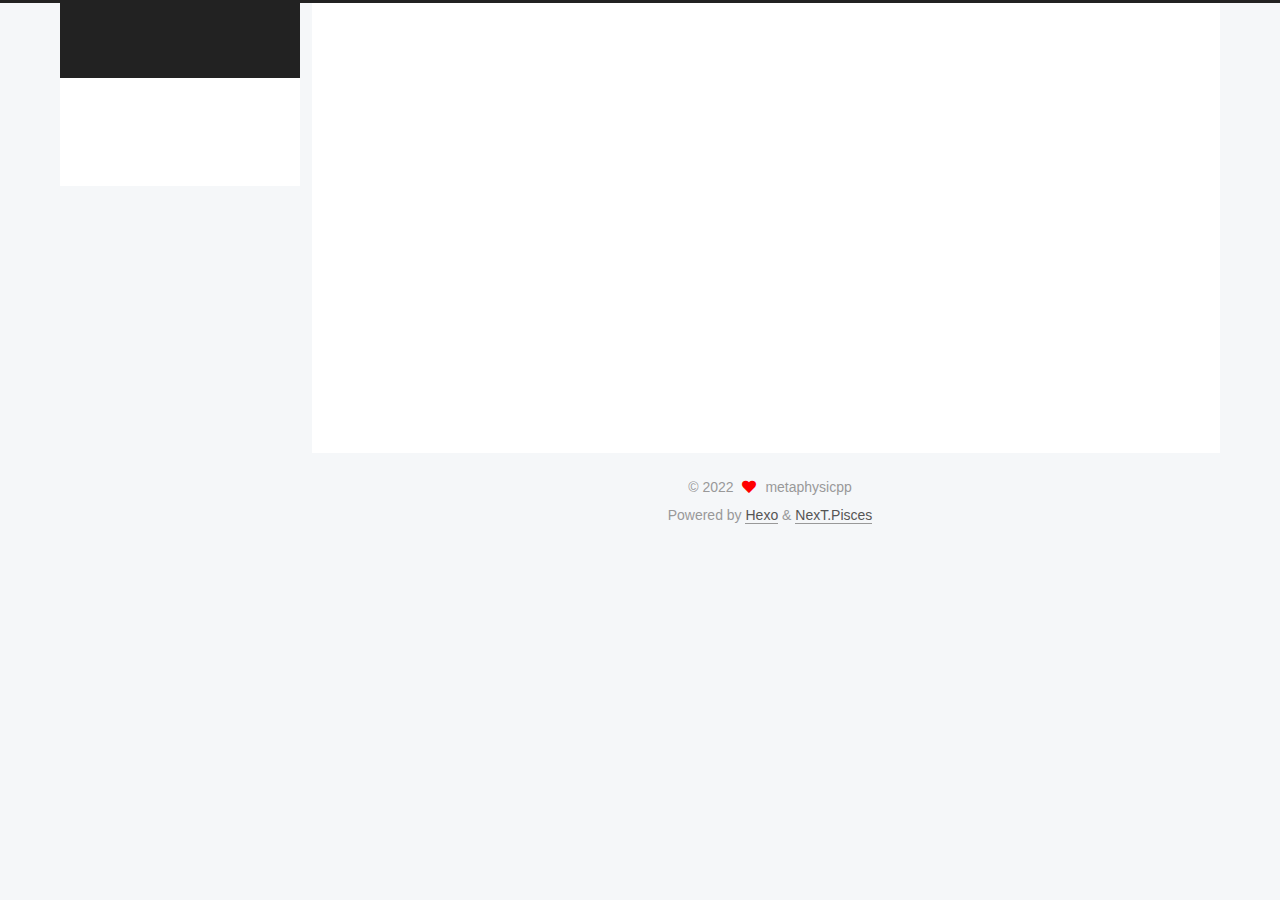
==== archives/index.html @ ee620b56 "Site updated: 2022-05-17 16:54:16" ====
<!DOCTYPE html>
<html lang="zh-Hans">
<head>
  <meta charset="UTF-8">
<meta name="viewport" content="width=device-width, initial-scale=1, maximum-scale=2">
<meta name="theme-color" content="#222">
<meta name="generator" content="Hexo 6.2.0">
  <link rel="apple-touch-icon" sizes="180x180" href="/images/apple-touch-icon-next.png">
  <link rel="icon" type="image/png" sizes="32x32" href="/images/favicon-32x32-next.png">
  <link rel="icon" type="image/png" sizes="16x16" href="/images/favicon-16x16-next.png">
  <link rel="mask-icon" href="/images/logo.svg" color="#222">

<link rel="stylesheet" href="/css/main.css">


<link rel="stylesheet" href="/lib/font-awesome/css/all.min.css">

<script id="hexo-configurations">
    var NexT = window.NexT || {};
    var CONFIG = {"hostname":"example.com","root":"/","scheme":"Pisces","version":"7.8.0","exturl":false,"sidebar":{"position":"left","display":"post","padding":18,"offset":12,"onmobile":false},"copycode":{"enable":false,"show_result":false,"style":null},"back2top":{"enable":true,"sidebar":false,"scrollpercent":false},"bookmark":{"enable":false,"color":"#222","save":"auto"},"fancybox":false,"mediumzoom":false,"lazyload":false,"pangu":false,"comments":{"style":"tabs","active":null,"storage":true,"lazyload":false,"nav":null},"algolia":{"hits":{"per_page":10},"labels":{"input_placeholder":"Search for Posts","hits_empty":"We didn't find any results for the search: ${query}","hits_stats":"${hits} results found in ${time} ms"}},"localsearch":{"enable":false,"trigger":"auto","top_n_per_article":1,"unescape":false,"preload":false},"motion":{"enable":true,"async":false,"transition":{"post_block":"fadeIn","post_header":"slideDownIn","post_body":"slideDownIn","coll_header":"slideLeftIn","sidebar":"slideUpIn"}}};
  </script>

  <meta property="og:type" content="website">
<meta property="og:title" content="Metaphysic Blog">
<meta property="og:url" content="http://example.com/archives/index.html">
<meta property="og:site_name" content="Metaphysic Blog">
<meta property="og:locale">
<meta property="article:author" content="metaphysicpp">
<meta name="twitter:card" content="summary">

<link rel="canonical" href="http://example.com/archives/">


<script id="page-configurations">
  // https://hexo.io/docs/variables.html
  CONFIG.page = {
    sidebar: "",
    isHome : false,
    isPost : false,
    lang   : 'zh-Hans'
  };
</script>

  <title>Archive | Metaphysic Blog</title>
  






  <noscript>
  <style>
  .use-motion .brand,
  .use-motion .menu-item,
  .sidebar-inner,
  .use-motion .post-block,
  .use-motion .pagination,
  .use-motion .comments,
  .use-motion .post-header,
  .use-motion .post-body,
  .use-motion .collection-header { opacity: initial; }

  .use-motion .site-title,
  .use-motion .site-subtitle {
    opacity: initial;
    top: initial;
  }

  .use-motion .logo-line-before i { left: initial; }
  .use-motion .logo-line-after i { right: initial; }
  </style>
</noscript>

</head>

<body itemscope itemtype="http://schema.org/WebPage">
  <div class="container use-motion">
    <div class="headband"></div>

    <header class="header" itemscope itemtype="http://schema.org/WPHeader">
      <div class="header-inner"><div class="site-brand-container">
  <div class="site-nav-toggle">
    <div class="toggle" aria-label="Toggle navigation bar">
      <span class="toggle-line toggle-line-first"></span>
      <span class="toggle-line toggle-line-middle"></span>
      <span class="toggle-line toggle-line-last"></span>
    </div>
  </div>

  <div class="site-meta">

    <a href="/" class="brand" rel="start">
      <span class="logo-line-before"><i></i></span>
      <h1 class="site-title">Metaphysic Blog</h1>
      <span class="logo-line-after"><i></i></span>
    </a>
  </div>

  <div class="site-nav-right">
    <div class="toggle popup-trigger">
    </div>
  </div>
</div>




<nav class="site-nav">
  <ul id="menu" class="main-menu menu">
        <li class="menu-item menu-item-home">

    <a href="/" rel="section"><i class="fa fa-home fa-fw"></i>Home</a>

  </li>
        <li class="menu-item menu-item-archives">

    <a href="/archives/" rel="section"><i class="fa fa-archive fa-fw"></i>Archives</a>

  </li>
  </ul>
</nav>




</div>
    </header>

    
  <div class="back-to-top">
    <i class="fa fa-arrow-up"></i>
    <span>0%</span>
  </div>


    <main class="main">
      <div class="main-inner">
        <div class="content-wrap">
          

          <div class="content archive">
            

  
  
  
  <div class="post-block">
    <div class="posts-collapse">
      <div class="collection-title">
        <span class="collection-header">Um..! 2 posts in total. Keep on posting.</span>
      </div>

      
    <div class="collection-year">
      <span class="collection-header">2022</span>
    </div>

  <article itemscope itemtype="http://schema.org/Article">
    <header class="post-header">

      <div class="post-meta">
        <time itemprop="dateCreated"
              datetime="2022-05-17T14:05:20+08:00"
              content="2022-05-17">
          05-17
        </time>
      </div>

      <div class="post-title">
          <a class="post-title-link" href="/2022/05/17/test-my-site/" itemprop="url">
            <span itemprop="name">test_my_site</span>
          </a>
      </div>

    </header>
  </article>

  <article itemscope itemtype="http://schema.org/Article">
    <header class="post-header">

      <div class="post-meta">
        <time itemprop="dateCreated"
              datetime="2022-05-17T13:59:21+08:00"
              content="2022-05-17">
          05-17
        </time>
      </div>

      <div class="post-title">
          <a class="post-title-link" href="/2022/05/17/hello-world/" itemprop="url">
            <span itemprop="name">Hello World</span>
          </a>
      </div>

    </header>
  </article>


    </div>
  </div>
  
  
  

  



          </div>
          

<script>
  window.addEventListener('tabs:register', () => {
    let { activeClass } = CONFIG.comments;
    if (CONFIG.comments.storage) {
      activeClass = localStorage.getItem('comments_active') || activeClass;
    }
    if (activeClass) {
      let activeTab = document.querySelector(`a[href="#comment-${activeClass}"]`);
      if (activeTab) {
        activeTab.click();
      }
    }
  });
  if (CONFIG.comments.storage) {
    window.addEventListener('tabs:click', event => {
      if (!event.target.matches('.tabs-comment .tab-content .tab-pane')) return;
      let commentClass = event.target.classList[1];
      localStorage.setItem('comments_active', commentClass);
    });
  }
</script>

        </div>
          
  
  <div class="toggle sidebar-toggle">
    <span class="toggle-line toggle-line-first"></span>
    <span class="toggle-line toggle-line-middle"></span>
    <span class="toggle-line toggle-line-last"></span>
  </div>

  <aside class="sidebar">
    <div class="sidebar-inner">

      <ul class="sidebar-nav motion-element">
        <li class="sidebar-nav-toc">
          Table of Contents
        </li>
        <li class="sidebar-nav-overview">
          Overview
        </li>
      </ul>

      <!--noindex-->
      <div class="post-toc-wrap sidebar-panel">
      </div>
      <!--/noindex-->

      <div class="site-overview-wrap sidebar-panel">
        <div class="site-author motion-element" itemprop="author" itemscope itemtype="http://schema.org/Person">
  <p class="site-author-name" itemprop="name">metaphysicpp</p>
  <div class="site-description" itemprop="description"></div>
</div>
<div class="site-state-wrap motion-element">
  <nav class="site-state">
      <div class="site-state-item site-state-posts">
          <a href="/archives/">
        
          <span class="site-state-item-count">2</span>
          <span class="site-state-item-name">posts</span>
        </a>
      </div>
  </nav>
</div>



      </div>

    </div>
  </aside>
  <div id="sidebar-dimmer"></div>


      </div>
    </main>

    <footer class="footer">
      <div class="footer-inner">
        

        

<div class="copyright">
  
  &copy; 
  <span itemprop="copyrightYear">2022</span>
  <span class="with-love">
    <i class="fa fa-heart"></i>
  </span>
  <span class="author" itemprop="copyrightHolder">metaphysicpp</span>
</div>
  <div class="powered-by">Powered by <a href="https://hexo.io/" class="theme-link" rel="noopener" target="_blank">Hexo</a> & <a href="https://pisces.theme-next.org/" class="theme-link" rel="noopener" target="_blank">NexT.Pisces</a>
  </div>

        








      </div>
    </footer>
  </div>

  
  <script src="/lib/anime.min.js"></script>
  <script src="/lib/velocity/velocity.min.js"></script>
  <script src="/lib/velocity/velocity.ui.min.js"></script>

<script src="/js/utils.js"></script>

<script src="/js/motion.js"></script>


<script src="/js/schemes/pisces.js"></script>


<script src="/js/next-boot.js"></script>




  















  

  

</body>
</html>
---- css/main.css ----
:root {
  --body-bg-color: #f5f7f9;
  --content-bg-color: #fff;
  --card-bg-color: #f5f5f5;
  --text-color: #555;
  --blockquote-color: #666;
  --link-color: #555;
  --link-hover-color: #222;
  --brand-color: #fff;
  --brand-hover-color: #fff;
  --table-row-odd-bg-color: #f9f9f9;
  --table-row-hover-bg-color: #f5f5f5;
  --menu-item-bg-color: #f5f5f5;
  --btn-default-bg: #fff;
  --btn-default-color: #555;
  --btn-default-border-color: #555;
  --btn-default-hover-bg: #222;
  --btn-default-hover-color: #fff;
  --btn-default-hover-border-color: #222;
}
html {
  line-height: 1.15; /* 1 */
  -webkit-text-size-adjust: 100%; /* 2 */
}
body {
  margin: 0;
}
main {
  display: block;
}
h1 {
  font-size: 2em;
  margin: 0.67em 0;
}
hr {
  box-sizing: content-box; /* 1 */
  height: 0; /* 1 */
  overflow: visible; /* 2 */
}
pre {
  font-family: monospace, monospace; /* 1 */
  font-size: 1em; /* 2 */
}
a {
  background: transparent;
}
abbr[title] {
  border-bottom: none; /* 1 */
  text-decoration: underline; /* 2 */
  text-decoration: underline dotted; /* 2 */
}
b,
strong {
  font-weight: bolder;
}
code,
kbd,
samp {
  font-family: monospace, monospace; /* 1 */
  font-size: 1em; /* 2 */
}
small {
  font-size: 80%;
}
sub,
sup {
  font-size: 75%;
  line-height: 0;
  position: relative;
  vertical-align: baseline;
}
sub {
  bottom: -0.25em;
}
sup {
  top: -0.5em;
}
img {
  border-style: none;
}
button,
input,
optgroup,
select,
textarea {
  font-family: inherit; /* 1 */
  font-size: 100%; /* 1 */
  line-height: 1.15; /* 1 */
  margin: 0; /* 2 */
}
button,
input {
/* 1 */
  overflow: visible;
}
button,
select {
/* 1 */
  text-transform: none;
}
button,
[type='button'],
[type='reset'],
[type='submit'] {
  -webkit-appearance: button;
}
button::-moz-focus-inner,
[type='button']::-moz-focus-inner,
[type='reset']::-moz-focus-inner,
[type='submit']::-moz-focus-inner {
  border-style: none;
  padding: 0;
}
button:-moz-focusring,
[type='button']:-moz-focusring,
[type='reset']:-moz-focusring,
[type='submit']:-moz-focusring {
  outline: 1px dotted ButtonText;
}
fieldset {
  padding: 0.35em 0.75em 0.625em;
}
legend {
  box-sizing: border-box; /* 1 */
  color: inherit; /* 2 */
  display: table; /* 1 */
  max-width: 100%; /* 1 */
  padding: 0; /* 3 */
  white-space: normal; /* 1 */
}
progress {
  vertical-align: baseline;
}
textarea {
  overflow: auto;
}
[type='checkbox'],
[type='radio'] {
  box-sizing: border-box; /* 1 */
  padding: 0; /* 2 */
}
[type='number']::-webkit-inner-spin-button,
[type='number']::-webkit-outer-spin-button {
  height: auto;
}
[type='search'] {
  outline-offset: -2px; /* 2 */
  -webkit-appearance: textfield; /* 1 */
}
[type='search']::-webkit-search-decoration {
  -webkit-appearance: none;
}
::-webkit-file-upload-button {
  font: inherit; /* 2 */
  -webkit-appearance: button; /* 1 */
}
details {
  display: block;
}
summary {
  display: list-item;
}
template {
  display: none;
}
[hidden] {
  display: none;
}
::selection {
  background: #262a30;
  color: #eee;
}
html,
body {
  height: 100%;
}
body {
  background: var(--body-bg-color);
  color: var(--text-color);
  font-family: 'Lato', "PingFang SC", "Microsoft YaHei", sans-serif;
  font-size: 1em;
  line-height: 2;
}
@media (max-width: 991px) {
  body {
    padding-left: 0 !important;
    padding-right: 0 !important;
  }
}
h1,
h2,
h3,
h4,
h5,
h6 {
  font-family: 'Lato', "PingFang SC", "Microsoft YaHei", sans-serif;
  font-weight: bold;
  line-height: 1.5;
  margin: 20px 0 15px;
}
h1 {
  font-size: 1.5em;
}
h2 {
  font-size: 1.375em;
}
h3 {
  font-size: 1.25em;
}
h4 {
  font-size: 1.125em;
}
h5 {
  font-size: 1em;
}
h6 {
  font-size: 0.875em;
}
p {
  margin: 0 0 20px 0;
}
a,
span.exturl {
  border-bottom: 1px solid #999;
  color: var(--link-color);
  outline: 0;
  text-decoration: none;
  overflow-wrap: break-word;
  word-wrap: break-word;
  cursor: pointer;
}
a:hover,
span.exturl:hover {
  border-bottom-color: var(--link-hover-color);
  color: var(--link-hover-color);
}
iframe,
img,
video {
  display: block;
  margin-left: auto;
  margin-right: auto;
  max-width: 100%;
}
hr {
  background-image: repeating-linear-gradient(-45deg, #ddd, #ddd 4px, transparent 4px, transparent 8px);
  border: 0;
  height: 3px;
  margin: 40px 0;
}
blockquote {
  border-left: 4px solid #ddd;
  color: var(--blockquote-color);
  margin: 0;
  padding: 0 15px;
}
blockquote cite::before {
  content: '-';
  padding: 0 5px;
}
dt {
  font-weight: bold;
}
dd {
  margin: 0;
  padding: 0;
}
kbd {
  background-color: #f5f5f5;
  background-image: linear-gradient(#eee, #fff, #eee);
  border: 1px solid #ccc;
  border-radius: 0.2em;
  box-shadow: 0.1em 0.1em 0.2em rgba(0,0,0,0.1);
  color: #555;
  font-family: inherit;
  padding: 0.1em 0.3em;
  white-space: nowrap;
}
.table-container {
  overflow: auto;
}
table {
  border-collapse: collapse;
  border-spacing: 0;
  font-size: 0.875em;
  margin: 0 0 20px 0;
  width: 100%;
}
tbody tr:nth-of-type(odd) {
  background: var(--table-row-odd-bg-color);
}
tbody tr:hover {
  background: var(--table-row-hover-bg-color);
}
caption,
th,
td {
  font-weight: normal;
  padding: 8px;
  vertical-align: middle;
}
th,
td {
  border: 1px solid #ddd;
  border-bottom: 3px solid #ddd;
}
th {
  font-weight: 700;
  padding-bottom: 10px;
}
td {
  border-bottom-width: 1px;
}
.btn {
  background: var(--btn-default-bg);
  border: 2px solid var(--btn-default-border-color);
  border-radius: 2px;
  color: var(--btn-default-color);
  display: inline-block;
  font-size: 0.875em;
  line-height: 2;
  padding: 0 20px;
  text-decoration: none;
  transition-property: background-color;
  transition-delay: 0s;
  transition-duration: 0.2s;
  transition-timing-function: ease-in-out;
}
.btn:hover {
  background: var(--btn-default-hover-bg);
  border-color: var(--btn-default-hover-border-color);
  color: var(--btn-default-hover-color);
}
.btn + .btn {
  margin: 0 0 8px 8px;
}
.btn .fa-fw {
  text-align: left;
  width: 1.285714285714286em;
}
.toggle {
  line-height: 0;
}
.toggle .toggle-line {
  background: #fff;
  display: inline-block;
  height: 2px;
  left: 0;
  position: relative;
  top: 0;
  transition: all 0.4s;
  vertical-align: top;
  width: 100%;
}
.toggle .toggle-line:not(:first-child) {
  margin-top: 3px;
}
.toggle.toggle-arrow .toggle-line-first {
  left: 50%;
  top: 2px;
  transform: rotate(45deg);
  width: 50%;
}
.toggle.toggle-arrow .toggle-line-middle {
  left: 2px;
  width: 90%;
}
.toggle.toggle-arrow .toggle-line-last {
  left: 50%;
  top: -2px;
  transform: rotate(-45deg);
  width: 50%;
}
.toggle.toggle-close .toggle-line-first {
  transform: rotate(-45deg);
  top: 5px;
}
.toggle.toggle-close .toggle-line-middle {
  opacity: 0;
}
.toggle.toggle-close .toggle-line-last {
  transform: rotate(45deg);
  top: -5px;
}
.highlight,
pre {
  background: #f7f7f7;
  color: #4d4d4c;
  line-height: 1.6;
  margin: 0 auto 20px;
}
pre,
code {
  font-family: consolas, Menlo, monospace, "PingFang SC", "Microsoft YaHei";
}
code {
  background: #eee;
  border-radius: 3px;
  color: #555;
  padding: 2px 4px;
  overflow-wrap: break-word;
  word-wrap: break-word;
}
.highlight *::selection {
  background: #d6d6d6;
}
.highlight pre {
  border: 0;
  margin: 0;
  padding: 10px 0;
}
.highlight table {
  border: 0;
  margin: 0;
  width: auto;
}
.highlight td {
  border: 0;
  padding: 0;
}
.highlight figcaption {
  background: #eff2f3;
  color: #4d4d4c;
  display: flex;
  font-size: 0.875em;
  justify-content: space-between;
  line-height: 1.2;
  padding: 0.5em;
}
.highlight figcaption a {
  color: #4d4d4c;
}
.highlight figcaption a:hover {
  border-bottom-color: #4d4d4c;
}
.highlight .gutter {
  -moz-user-select: none;
  -ms-user-select: none;
  -webkit-user-select: none;
  user-select: none;
}
.highlight .gutter pre {
  background: #eff2f3;
  color: #869194;
  padding-left: 10px;
  padding-right: 10px;
  text-align: right;
}
.highlight .code pre {
  background: #f7f7f7;
  padding-left: 10px;
  width: 100%;
}
.gist table {
  width: auto;
}
.gist table td {
  border: 0;
}
pre {
  overflow: auto;
  padding: 10px;
}
pre code {
  background: none;
  color: #4d4d4c;
  font-size: 0.875em;
  padding: 0;
  text-shadow: none;
}
pre .deletion {
  background: #fdd;
}
pre .addition {
  background: #dfd;
}
pre .meta {
  color: #eab700;
  -moz-user-select: none;
  -ms-user-select: none;
  -webkit-user-select: none;
  user-select: none;
}
pre .comment {
  color: #8e908c;
}
pre .variable,
pre .attribute,
pre .tag,
pre .name,
pre .regexp,
pre .ruby .constant,
pre .xml .tag .title,
pre .xml .pi,
pre .xml .doctype,
pre .html .doctype,
pre .css .id,
pre .css .class,
pre .css .pseudo {
  color: #c82829;
}
pre .number,
pre .preprocessor,
pre .built_in,
pre .builtin-name,
pre .literal,
pre .params,
pre .constant,
pre .command {
  color: #f5871f;
}
pre .ruby .class .title,
pre .css .rules .attribute,
pre .string,
pre .symbol,
pre .value,
pre .inheritance,
pre .header,
pre .ruby .symbol,
pre .xml .cdata,
pre .special,
pre .formula {
  color: #718c00;
}
pre .title,
pre .css .hexcolor {
  color: #3e999f;
}
pre .function,
pre .python .decorator,
pre .python .title,
pre .ruby .function .title,
pre .ruby .title .keyword,
pre .perl .sub,
pre .javascript .title,
pre .coffeescript .title {
  color: #4271ae;
}
pre .keyword,
pre .javascript .function {
  color: #8959a8;
}
.blockquote-center {
  border-left: none;
  margin: 40px 0;
  padding: 0;
  position: relative;
  text-align: center;
}
.blockquote-center .fa {
  display: block;
  opacity: 0.6;
  position: absolute;
  width: 100%;
}
.blockquote-center .fa-quote-left {
  border-top: 1px solid #ccc;
  text-align: left;
  top: -20px;
}
.blockquote-center .fa-quote-right {
  border-bottom: 1px solid #ccc;
  text-align: right;
  bottom: -20px;
}
.blockquote-center p,
.blockquote-center div {
  text-align: center;
}
.post-body .group-picture img {
  margin: 0 auto;
  padding: 0 3px;
}
.group-picture-row {
  margin-bottom: 6px;
  overflow: hidden;
}
.group-picture-column {
  float: left;
  margin-bottom: 10px;
}
.post-body .label {
  color: #555;
  display: inline;
  padding: 0 2px;
}
.post-body .label.default {
  background: #f0f0f0;
}
.post-body .label.primary {
  background: #efe6f7;
}
.post-body .label.info {
  background: #e5f2f8;
}
.post-body .label.success {
  background: #e7f4e9;
}
.post-body .label.warning {
  background: #fcf6e1;
}
.post-body .label.danger {
  background: #fae8eb;
}
.post-body .tabs {
  margin-bottom: 20px;
}
.post-body .tabs,
.tabs-comment {
  display: block;
  padding-top: 10px;
  position: relative;
}
.post-body .tabs ul.nav-tabs,
.tabs-comment ul.nav-tabs {
  display: flex;
  flex-wrap: wrap;
  margin: 0;
  margin-bottom: -1px;
  padding: 0;
}
@media (max-width: 413px) {
  .post-body .tabs ul.nav-tabs,
  .tabs-comment ul.nav-tabs {
    display: block;
    margin-bottom: 5px;
  }
}
.post-body .tabs ul.nav-tabs li.tab,
.tabs-comment ul.nav-tabs li.tab {
  border-bottom: 1px solid #ddd;
  border-left: 1px solid transparent;
  border-right: 1px solid transparent;
  border-top: 3px solid transparent;
  flex-grow: 1;
  list-style-type: none;
  border-radius: 0 0 0 0;
}
@media (max-width: 413px) {
  .post-body .tabs ul.nav-tabs li.tab,
  .tabs-comment ul.nav-tabs li.tab {
    border-bottom: 1px solid transparent;
    border-left: 3px solid transparent;
    border-right: 1px solid transparent;
    border-top: 1px solid transparent;
  }
}
@media (max-width: 413px) {
  .post-body .tabs ul.nav-tabs li.tab,
  .tabs-comment ul.nav-tabs li.tab {
    border-radius: 0;
  }
}
.post-body .tabs ul.nav-tabs li.tab a,
.tabs-comment ul.nav-tabs li.tab a {
  border-bottom: initial;
  display: block;
  line-height: 1.8;
  outline: 0;
  padding: 0.25em 0.75em;
  text-align: center;
  transition-delay: 0s;
  transition-duration: 0.2s;
  transition-timing-function: ease-out;
}
.post-body .tabs ul.nav-tabs li.tab a i,
.tabs-comment ul.nav-tabs li.tab a i {
  width: 1.285714285714286em;
}
.post-body .tabs ul.nav-tabs li.tab.active,
.tabs-comment ul.nav-tabs li.tab.active {
  border-bottom: 1px solid transparent;
  border-left: 1px solid #ddd;
  border-right: 1px solid #ddd;
  border-top: 3px solid #fc6423;
}
@media (max-width: 413px) {
  .post-body .tabs ul.nav-tabs li.tab.active,
  .tabs-comment ul.nav-tabs li.tab.active {
    border-bottom: 1px solid #ddd;
    border-left: 3px solid #fc6423;
    border-right: 1px solid #ddd;
    border-top: 1px solid #ddd;
  }
}
.post-body .tabs ul.nav-tabs li.tab.active a,
.tabs-comment ul.nav-tabs li.tab.active a {
  color: var(--link-color);
  cursor: default;
}
.post-body .tabs .tab-content .tab-pane,
.tabs-comment .tab-content .tab-pane {
  border: 1px solid #ddd;
  border-top: 0;
  padding: 20px 20px 0 20px;
  border-radius: 0;
}
.post-body .tabs .tab-content .tab-pane:not(.active),
.tabs-comment .tab-content .tab-pane:not(.active) {
  display: none;
}
.post-body .tabs .tab-content .tab-pane.active,
.tabs-comment .tab-content .tab-pane.active {
  display: block;
}
.post-body .tabs .tab-content .tab-pane.active:nth-of-type(1),
.tabs-comment .tab-content .tab-pane.active:nth-of-type(1) {
  border-radius: 0 0 0 0;
}
@media (max-width: 413px) {
  .post-body .tabs .tab-content .tab-pane.active:nth-of-type(1),
  .tabs-comment .tab-content .tab-pane.active:nth-of-type(1) {
    border-radius: 0;
  }
}
.post-body .note {
  border-radius: 3px;
  margin-bottom: 20px;
  padding: 1em;
  position: relative;
  border: 1px solid #eee;
  border-left-width: 5px;
}
.post-body .note h2,
.post-body .note h3,
.post-body .note h4,
.post-body .note h5,
.post-body .note h6 {
  margin-top: 0;
  border-bottom: initial;
  margin-bottom: 0;
  padding-top: 0;
}
.post-body .note p:first-child,
.post-body .note ul:first-child,
.post-body .note ol:first-child,
.post-body .note table:first-child,
.post-body .note pre:first-child,
.post-body .note blockquote:first-child,
.post-body .note img:first-child {
  margin-top: 0;
}
.post-body .note p:last-child,
.post-body .note ul:last-child,
.post-body .note ol:last-child,
.post-body .note table:last-child,
.post-body .note pre:last-child,
.post-body .note blockquote:last-child,
.post-body .note img:last-child {
  margin-bottom: 0;
}
.post-body .note.default {
  border-left-color: #777;
}
.post-body .note.default h2,
.post-body .note.default h3,
.post-body .note.default h4,
.post-body .note.default h5,
.post-body .note.default h6 {
  color: #777;
}
.post-body .note.primary {
  border-left-color: #6f42c1;
}
.post-body .note.primary h2,
.post-body .note.primary h3,
.post-body .note.primary h4,
.post-body .note.primary h5,
.post-body .note.primary h6 {
  color: #6f42c1;
}
.post-body .note.info {
  border-left-color: #428bca;
}
.post-body .note.info h2,
.post-body .note.info h3,
.post-body .note.info h4,
.post-body .note.info h5,
.post-body .note.info h6 {
  color: #428bca;
}
.post-body .note.success {
  border-left-color: #5cb85c;
}
.post-body .note.success h2,
.post-body .note.success h3,
.post-body .note.success h4,
.post-body .note.success h5,
.post-body .note.success h6 {
  color: #5cb85c;
}
.post-body .note.warning {
  border-left-color: #f0ad4e;
}
.post-body .note.warning h2,
.post-body .note.warning h3,
.post-body .note.warning h4,
.post-body .note.warning h5,
.post-body .note.warning h6 {
  color: #f0ad4e;
}
.post-body .note.danger {
  border-left-color: #d9534f;
}
.post-body .note.danger h2,
.post-body .note.danger h3,
.post-body .note.danger h4,
.post-body .note.danger h5,
.post-body .note.danger h6 {
  color: #d9534f;
}
.pagination .prev,
.pagination .next,
.pagination .page-number,
.pagination .space {
  display: inline-block;
  margin: 0 10px;
  padding: 0 11px;
  position: relative;
  top: -1px;
}
@media (max-width: 767px) {
  .pagination .prev,
  .pagination .next,
  .pagination .page-number,
  .pagination .space {
    margin: 0 5px;
  }
}
.pagination {
  border-top: 1px solid #eee;
  margin: 120px 0 0;
  text-align: center;
}
.pagination .prev,
.pagination .next,
.pagination .page-number {
  border-bottom: 0;
  border-top: 1px solid #eee;
  transition-property: border-color;
  transition-delay: 0s;
  transition-duration: 0.2s;
  transition-timing-function: ease-in-out;
}
.pagination .prev:hover,
.pagination .next:hover,
.pagination .page-number:hover {
  border-top-color: #222;
}
.pagination .space {
  margin: 0;
  padding: 0;
}
.pagination .prev {
  margin-left: 0;
}
.pagination .next {
  margin-right: 0;
}
.pagination .page-number.current {
  background: #ccc;
  border-top-color: #ccc;
  color: #fff;
}
@media (max-width: 767px) {
  .pagination {
    border-top: none;
  }
  .pagination .prev,
  .pagination .next,
  .pagination .page-number {
    border-bottom: 1px solid #eee;
    border-top: 0;
    margin-bottom: 10px;
    padding: 0 10px;
  }
  .pagination .prev:hover,
  .pagination .next:hover,
  .pagination .page-number:hover {
    border-bottom-color: #222;
  }
}
.comments {
  margin-top: 60px;
  overflow: hidden;
}
.comment-button-group {
  display: flex;
  flex-wrap: wrap-reverse;
  justify-content: center;
  margin: 1em 0;
}
.comment-button-group .comment-button {
  margin: 0.1em 0.2em;
}
.comment-button-group .comment-button.active {
  background: var(--btn-default-hover-bg);
  border-color: var(--btn-default-hover-border-color);
  color: var(--btn-default-hover-color);
}
.comment-position {
  display: none;
}
.comment-position.active {
  display: block;
}
.tabs-comment {
  background: var(--content-bg-color);
  margin-top: 4em;
  padding-top: 0;
}
.tabs-comment .comments {
  border: 0;
  box-shadow: none;
  margin-top: 0;
  padding-top: 0;
}
.container {
  min-height: 100%;
  position: relative;
}
.main-inner {
  margin: 0 auto;
  width: calc(100% - 20px);
}
@media (min-width: 1200px) {
  .main-inner {
    width: 1160px;
  }
}
@media (min-width: 1600px) {
  .main-inner {
    width: 73%;
  }
}
@media (max-width: 767px) {
  .content-wrap {
    padding: 0 20px;
  }
}
.header {
  background: transparent;
}
.header-inner {
  margin: 0 auto;
  width: calc(100% - 20px);
}
@media (min-width: 1200px) {
  .header-inner {
    width: 1160px;
  }
}
@media (min-width: 1600px) {
  .header-inner {
    width: 73%;
  }
}
.site-brand-container {
  display: flex;
  flex-shrink: 0;
  padding: 0 10px;
}
.headband {
  background: #222;
  height: 3px;
}
.site-meta {
  flex-grow: 1;
  text-align: center;
}
@media (max-width: 767px) {
  .site-meta {
    text-align: center;
  }
}
.brand {
  border-bottom: none;
  color: var(--brand-color);
  display: inline-block;
  line-height: 1.375em;
  padding: 0 40px;
  position: relative;
}
.brand:hover {
  color: var(--brand-hover-color);
}
.site-title {
  font-family: 'Lato', "PingFang SC", "Microsoft YaHei", sans-serif;
  font-size: 1.375em;
  font-weight: normal;
  margin: 0;
}
.site-subtitle {
  color: #ddd;
  font-size: 0.8125em;
  margin: 10px 0;
}
.use-motion .brand {
  opacity: 0;
}
.use-motion .site-title,
.use-motion .site-subtitle,
.use-motion .custom-logo-image {
  opacity: 0;
  position: relative;
  top: -10px;
}
.site-nav-toggle,
.site-nav-right {
  display: none;
}
@media (max-width: 767px) {
  .site-nav-toggle,
  .site-nav-right {
    display: flex;
    flex-direction: column;
    justify-content: center;
  }
}
.site-nav-toggle .toggle,
.site-nav-right .toggle {
  color: var(--text-color);
  padding: 10px;
  width: 22px;
}
.site-nav-toggle .toggle .toggle-line,
.site-nav-right .toggle .toggle-line {
  background: var(--text-color);
  border-radius: 1px;
}
.site-nav {
  display: block;
}
@media (max-width: 767px) {
  .site-nav {
    clear: both;
    display: none;
  }
}
.site-nav.site-nav-on {
  display: block;
}
.menu {
  margin-top: 20px;
  padding-left: 0;
  text-align: center;
}
.menu-item {
  display: inline-block;
  list-style: none;
  margin: 0 10px;
}
@media (max-width: 767px) {
  .menu-item {
    display: block;
    margin-top: 10px;
  }
  .menu-item.menu-item-search {
    display: none;
  }
}
.menu-item a,
.menu-item span.exturl {
  border-bottom: 0;
  display: block;
  font-size: 0.8125em;
  transition-property: border-color;
  transition-delay: 0s;
  transition-duration: 0.2s;
  transition-timing-function: ease-in-out;
}
@media (hover: none) {
  .menu-item a:hover,
  .menu-item span.exturl:hover {
    border-bottom-color: transparent !important;
  }
}
.menu-item .fa,
.menu-item .fab,
.menu-item .far,
.menu-item .fas {
  margin-right: 8px;
}
.menu-item .badge {
  display: inline-block;
  font-weight: bold;
  line-height: 1;
  margin-left: 0.35em;
  margin-top: 0.35em;
  text-align: center;
  white-space: nowrap;
}
@media (max-width: 767px) {
  .menu-item .badge {
    float: right;
    margin-left: 0;
  }
}
.menu-item-active a,
.menu .menu-item a:hover,
.menu .menu-item span.exturl:hover {
  background: var(--menu-item-bg-color);
}
.use-motion .menu-item {
  opacity: 0;
}
.sidebar {
  background: #222;
  bottom: 0;
  box-shadow: inset 0 2px 6px #000;
  position: fixed;
  top: 0;
}
@media (max-width: 991px) {
  .sidebar {
    display: none;
  }
}
.sidebar-inner {
  color: #999;
  padding: 18px 10px;
  text-align: center;
}
.cc-license {
  margin-top: 10px;
  text-align: center;
}
.cc-license .cc-opacity {
  border-bottom: none;
  opacity: 0.7;
}
.cc-license .cc-opacity:hover {
  opacity: 0.9;
}
.cc-license img {
  display: inline-block;
}
.site-author-image {
  border: 1px solid #eee;
  display: block;
  margin: 0 auto;
  max-width: 120px;
  padding: 2px;
}
.site-author-name {
  color: var(--text-color);
  font-weight: 600;
  margin: 0;
  text-align: center;
}
.site-description {
  color: #999;
  font-size: 0.8125em;
  margin-top: 0;
  text-align: center;
}
.links-of-author {
  margin-top: 15px;
}
.links-of-author a,
.links-of-author span.exturl {
  border-bottom-color: #555;
  display: inline-block;
  font-size: 0.8125em;
  margin-bottom: 10px;
  margin-right: 10px;
  vertical-align: middle;
}
.links-of-author a::before,
.links-of-author span.exturl::before {
  background: #ffac33;
  border-radius: 50%;
  content: ' ';
  display: inline-block;
  height: 4px;
  margin-right: 3px;
  vertical-align: middle;
  width: 4px;
}
.sidebar-button {
  margin-top: 15px;
}
.sidebar-button a {
  border: 1px solid #fc6423;
  border-radius: 4px;
  color: #fc6423;
  display: inline-block;
  padding: 0 15px;
}
.sidebar-button a .fa,
.sidebar-button a .fab,
.sidebar-button a .far,
.sidebar-button a .fas {
  margin-right: 5px;
}
.sidebar-button a:hover {
  background: #fc6423;
  border: 1px solid #fc6423;
  color: #fff;
}
.sidebar-button a:hover .fa,
.sidebar-button a:hover .fab,
.sidebar-button a:hover .far,
.sidebar-button a:hover .fas {
  color: #fff;
}
.links-of-blogroll {
  font-size: 0.8125em;
  margin-top: 10px;
}
.links-of-blogroll-title {
  font-size: 0.875em;
  font-weight: 600;
  margin-top: 0;
}
.links-of-blogroll-list {
  list-style: none;
  margin: 0;
  padding: 0;
}
#sidebar-dimmer {
  display: none;
}
@media (max-width: 767px) {
  #sidebar-dimmer {
    background: #000;
    display: block;
    height: 100%;
    left: 100%;
    opacity: 0;
    position: fixed;
    top: 0;
    width: 100%;
    z-index: 1100;
  }
  .sidebar-active + #sidebar-dimmer {
    opacity: 0.7;
    transform: translateX(-100%);
    transition: opacity 0.5s;
  }
}
.sidebar-nav {
  margin: 0;
  padding-bottom: 20px;
  padding-left: 0;
}
.sidebar-nav li {
  border-bottom: 1px solid transparent;
  color: var(--text-color);
  cursor: pointer;
  display: inline-block;
  font-size: 0.875em;
}
.sidebar-nav li.sidebar-nav-overview {
  margin-left: 10px;
}
.sidebar-nav li:hover {
  color: #fc6423;
}
.sidebar-nav .sidebar-nav-active {
  border-bottom-color: #fc6423;
  color: #fc6423;
}
.sidebar-nav .sidebar-nav-active:hover {
  color: #fc6423;
}
.sidebar-panel {
  display: none;
  overflow-x: hidden;
  overflow-y: auto;
}
.sidebar-panel-active {
  display: block;
}
.sidebar-toggle {
  background: #222;
  bottom: 45px;
  cursor: pointer;
  height: 14px;
  left: 30px;
  padding: 5px;
  position: fixed;
  width: 14px;
  z-index: 1300;
}
@media (max-width: 991px) {
  .sidebar-toggle {
    left: 20px;
    opacity: 0.8;
    display: none;
  }
}
.sidebar-toggle:hover .toggle-line {
  background: #fc6423;
}
.post-toc {
  font-size: 0.875em;
}
.post-toc ol {
  list-style: none;
  margin: 0;
  padding: 0 2px 5px 10px;
  text-align: left;
}
.post-toc ol > ol {
  padding-left: 0;
}
.post-toc ol a {
  transition-property: all;
  transition-delay: 0s;
  transition-duration: 0.2s;
  transition-timing-function: ease-in-out;
}
.post-toc .nav-item {
  line-height: 1.8;
  overflow: hidden;
  text-overflow: ellipsis;
  white-space: nowrap;
}
.post-toc .nav .nav-child {
  display: none;
}
.post-toc .nav .active > .nav-child {
  display: block;
}
.post-toc .nav .active-current > .nav-child {
  display: block;
}
.post-toc .nav .active-current > .nav-child > .nav-item {
  display: block;
}
.post-toc .nav .active > a {
  border-bottom-color: #fc6423;
  color: #fc6423;
}
.post-toc .nav .active-current > a {
  color: #fc6423;
}
.post-toc .nav .active-current > a:hover {
  color: #fc6423;
}
.site-state {
  display: flex;
  justify-content: center;
  line-height: 1.4;
  margin-top: 10px;
  overflow: hidden;
  text-align: center;
  white-space: nowrap;
}
.site-state-item {
  padding: 0 15px;
}
.site-state-item:not(:first-child) {
  border-left: 1px solid #eee;
}
.site-state-item a {
  border-bottom: none;
}
.site-state-item-count {
  display: block;
  font-size: 1em;
  font-weight: 600;
  text-align: center;
}
.site-state-item-name {
  color: #999;
  font-size: 0.8125em;
}
.footer {
  color: #999;
  font-size: 0.875em;
  padding: 20px 0;
}
.footer.footer-fixed {
  bottom: 0;
  left: 0;
  position: absolute;
  right: 0;
}
.footer-inner {
  box-sizing: border-box;
  margin: 0 auto;
  text-align: center;
  width: calc(100% - 20px);
}
@media (min-width: 1200px) {
  .footer-inner {
    width: 1160px;
  }
}
@media (min-width: 1600px) {
  .footer-inner {
    width: 73%;
  }
}
.languages {
  display: inline-block;
  font-size: 1.125em;
  position: relative;
}
.languages .lang-select-label span {
  margin: 0 0.5em;
}
.languages .lang-select {
  height: 100%;
  left: 0;
  opacity: 0;
  position: absolute;
  top: 0;
  width: 100%;
}
.with-love {
  color: #ff0000;
  display: inline-block;
  margin: 0 5px;
}
.powered-by,
.theme-info {
  display: inline-block;
}
@-moz-keyframes iconAnimate {
  0%, 100% {
    transform: scale(1);
  }
  10%, 30% {
    transform: scale(0.9);
  }
  20%, 40%, 60%, 80% {
    transform: scale(1.1);
  }
  50%, 70% {
    transform: scale(1.1);
  }
}
@-webkit-keyframes iconAnimate {
  0%, 100% {
    transform: scale(1);
  }
  10%, 30% {
    transform: scale(0.9);
  }
  20%, 40%, 60%, 80% {
    transform: scale(1.1);
  }
  50%, 70% {
    transform: scale(1.1);
  }
}
@-o-keyframes iconAnimate {
  0%, 100% {
    transform: scale(1);
  }
  10%, 30% {
    transform: scale(0.9);
  }
  20%, 40%, 60%, 80% {
    transform: scale(1.1);
  }
  50%, 70% {
    transform: scale(1.1);
  }
}
@keyframes iconAnimate {
  0%, 100% {
    transform: scale(1);
  }
  10%, 30% {
    transform: scale(0.9);
  }
  20%, 40%, 60%, 80% {
    transform: scale(1.1);
  }
  50%, 70% {
    transform: scale(1.1);
  }
}
.back-to-top {
  font-size: 12px;
  text-align: center;
  transition-delay: 0s;
  transition-duration: 0.2s;
  transition-timing-function: ease-in-out;
}
.back-to-top {
  background: #222;
  bottom: -100px;
  box-sizing: border-box;
  color: #fff;
  cursor: pointer;
  left: 30px;
  opacity: 0.6;
  padding: 0 6px;
  position: fixed;
  transition-property: bottom;
  z-index: 1300;
  width: 24px;
}
.back-to-top span {
  display: none;
}
.back-to-top:hover {
  color: #fc6423;
}
.back-to-top.back-to-top-on {
  bottom: 30px;
}
@media (max-width: 991px) {
  .back-to-top {
    left: 20px;
    opacity: 0.8;
  }
}
.post-body {
  font-family: 'Lato', "PingFang SC", "Microsoft YaHei", sans-serif;
  overflow-wrap: break-word;
  word-wrap: break-word;
}
@media (min-width: 1200px) {
  .post-body {
    font-size: 1.125em;
  }
}
.post-body .exturl .fa {
  font-size: 0.875em;
  margin-left: 4px;
}
.post-body .image-caption,
.post-body .figure .caption {
  color: #999;
  font-size: 0.875em;
  font-weight: bold;
  line-height: 1;
  margin: -20px auto 15px;
  text-align: center;
}
.post-sticky-flag {
  display: inline-block;
  transform: rotate(30deg);
}
.post-button {
  margin-top: 40px;
  text-align: center;
}
.use-motion .post-block,
.use-motion .pagination,
.use-motion .comments {
  opacity: 0;
}
.use-motion .post-header {
  opacity: 0;
}
.use-motion .post-body {
  opacity: 0;
}
.use-motion .collection-header {
  opacity: 0;
}
.posts-collapse {
  margin-left: 35px;
  position: relative;
}
@media (max-width: 767px) {
  .posts-collapse {
    margin-left: 0px;
    margin-right: 0px;
  }
}
.posts-collapse .collection-title {
  font-size: 1.125em;
  position: relative;
}
.posts-collapse .collection-title::before {
  background: #999;
  border: 1px solid #fff;
  border-radius: 50%;
  content: ' ';
  height: 10px;
  left: 0;
  margin-left: -6px;
  margin-top: -4px;
  position: absolute;
  top: 50%;
  width: 10px;
}
.posts-collapse .collection-year {
  font-size: 1.5em;
  font-weight: bold;
  margin: 60px 0;
  position: relative;
}
.posts-collapse .collection-year::before {
  background: #bbb;
  border-radius: 50%;
  content: ' ';
  height: 8px;
  left: 0;
  margin-left: -4px;
  margin-top: -4px;
  position: absolute;
  top: 50%;
  width: 8px;
}
.posts-collapse .collection-header {
  display: block;
  margin: 0 0 0 20px;
}
.posts-collapse .collection-header small {
  color: #bbb;
  margin-left: 5px;
}
.posts-collapse .post-header {
  border-bottom: 1px dashed #ccc;
  margin: 30px 0;
  padding-left: 15px;
  position: relative;
  transition-property: border;
  transition-delay: 0s;
  transition-duration: 0.2s;
  transition-timing-function: ease-in-out;
}
.posts-collapse .post-header::before {
  background: #bbb;
  border: 1px solid #fff;
  border-radius: 50%;
  content: ' ';
  height: 6px;
  left: 0;
  margin-left: -4px;
  position: absolute;
  top: 0.75em;
  transition-property: background;
  width: 6px;
  transition-delay: 0s;
  transition-duration: 0.2s;
  transition-timing-function: ease-in-out;
}
.posts-collapse .post-header:hover {
  border-bottom-color: #666;
}
.posts-collapse .post-header:hover::before {
  background: #222;
}
.posts-collapse .post-meta {
  display: inline;
  font-size: 0.75em;
  margin-right: 10px;
}
.posts-collapse .post-title {
  display: inline;
}
.posts-collapse .post-title a,
.posts-collapse .post-title span.exturl {
  border-bottom: none;
  color: var(--link-color);
}
.posts-collapse .post-title .fa-external-link-alt {
  font-size: 0.875em;
  margin-left: 5px;
}
.posts-collapse::before {
  background: #f5f5f5;
  content: ' ';
  height: 100%;
  left: 0;
  margin-left: -2px;
  position: absolute;
  top: 1.25em;
  width: 4px;
}
.post-eof {
  background: #ccc;
  height: 1px;
  margin: 80px auto 60px;
  text-align: center;
  width: 8%;
}
.post-block:last-of-type .post-eof {
  display: none;
}
.content {
  padding-top: 40px;
}
@media (min-width: 992px) {
  .post-body {
    text-align: justify;
  }
}
@media (max-width: 991px) {
  .post-body {
    text-align: justify;
  }
}
.post-body h1,
.post-body h2,
.post-body h3,
.post-body h4,
.post-body h5,
.post-body h6 {
  padding-top: 10px;
}
.post-body h1 .header-anchor,
.post-body h2 .header-anchor,
.post-body h3 .header-anchor,
.post-body h4 .header-anchor,
.post-body h5 .header-anchor,
.post-body h6 .header-anchor {
  border-bottom-style: none;
  color: #ccc;
  float: right;
  margin-left: 10px;
  visibility: hidden;
}
.post-body h1 .header-anchor:hover,
.post-body h2 .header-anchor:hover,
.post-body h3 .header-anchor:hover,
.post-body h4 .header-anchor:hover,
.post-body h5 .header-anchor:hover,
.post-body h6 .header-anchor:hover {
  color: inherit;
}
.post-body h1:hover .header-anchor,
.post-body h2:hover .header-anchor,
.post-body h3:hover .header-anchor,
.post-body h4:hover .header-anchor,
.post-body h5:hover .header-anchor,
.post-body h6:hover .header-anchor {
  visibility: visible;
}
.post-body iframe,
.post-body img,
.post-body video {
  margin-bottom: 20px;
}
.post-body .video-container {
  height: 0;
  margin-bottom: 20px;
  overflow: hidden;
  padding-top: 75%;
  position: relative;
  width: 100%;
}
.post-body .video-container iframe,
.post-body .video-container object,
.post-body .video-container embed {
  height: 100%;
  left: 0;
  margin: 0;
  position: absolute;
  top: 0;
  width: 100%;
}
.post-gallery {
  align-items: center;
  display: grid;
  grid-gap: 10px;
  grid-template-columns: 1fr 1fr 1fr;
  margin-bottom: 20px;
}
@media (max-width: 767px) {
  .post-gallery {
    grid-template-columns: 1fr 1fr;
  }
}
.post-gallery a {
  border: 0;
}
.post-gallery img {
  margin: 0;
}
.posts-expand .post-header {
  font-size: 1.125em;
}
.posts-expand .post-title {
  font-size: 1.5em;
  font-weight: normal;
  margin: initial;
  text-align: center;
  overflow-wrap: break-word;
  word-wrap: break-word;
}
.posts-expand .post-title-link {
  border-bottom: none;
  color: var(--link-color);
  display: inline-block;
  position: relative;
  vertical-align: top;
}
.posts-expand .post-title-link::before {
  background: var(--link-color);
  bottom: 0;
  content: '';
  height: 2px;
  left: 0;
  position: absolute;
  transform: scaleX(0);
  visibility: hidden;
  width: 100%;
  transition-delay: 0s;
  transition-duration: 0.2s;
  transition-timing-function: ease-in-out;
}
.posts-expand .post-title-link:hover::before {
  transform: scaleX(1);
  visibility: visible;
}
.posts-expand .post-title-link .fa-external-link-alt {
  font-size: 0.875em;
  margin-left: 5px;
}
.posts-expand .post-meta {
  color: #999;
  font-family: 'Lato', "PingFang SC", "Microsoft YaHei", sans-serif;
  font-size: 0.75em;
  margin: 3px 0 60px 0;
  text-align: center;
}
.posts-expand .post-meta .post-description {
  font-size: 0.875em;
  margin-top: 2px;
}
.posts-expand .post-meta time {
  border-bottom: 1px dashed #999;
  cursor: pointer;
}
.post-meta .post-meta-item + .post-meta-item::before {
  content: '|';
  margin: 0 0.5em;
}
.post-meta-divider {
  margin: 0 0.5em;
}
.post-meta-item-icon {
  margin-right: 3px;
}
@media (max-width: 991px) {
  .post-meta-item-icon {
    display: inline-block;
  }
}
@media (max-width: 991px) {
  .post-meta-item-text {
    display: none;
  }
}
.post-nav {
  border-top: 1px solid #eee;
  display: flex;
  justify-content: space-between;
  margin-top: 15px;
  padding: 10px 5px 0;
}
.post-nav-item {
  flex: 1;
}
.post-nav-item a {
  border-bottom: none;
  display: block;
  font-size: 0.875em;
  line-height: 1.6;
  position: relative;
}
.post-nav-item a:active {
  top: 2px;
}
.post-nav-item .fa {
  font-size: 0.75em;
}
.post-nav-item:first-child {
  margin-right: 15px;
}
.post-nav-item:first-child .fa {
  margin-right: 5px;
}
.post-nav-item:last-child {
  margin-left: 15px;
  text-align: right;
}
.post-nav-item:last-child .fa {
  margin-left: 5px;
}
.rtl.post-body p,
.rtl.post-body a,
.rtl.post-body h1,
.rtl.post-body h2,
.rtl.post-body h3,
.rtl.post-body h4,
.rtl.post-body h5,
.rtl.post-body h6,
.rtl.post-body li,
.rtl.post-body ul,
.rtl.post-body ol {
  direction: rtl;
  font-family: UKIJ Ekran;
}
.rtl.post-title {
  font-family: UKIJ Ekran;
}
.post-tags {
  margin-top: 40px;
  text-align: center;
}
.post-tags a {
  display: inline-block;
  font-size: 0.8125em;
}
.post-tags a:not(:last-child) {
  margin-right: 10px;
}
.post-widgets {
  border-top: 1px solid #eee;
  margin-top: 15px;
  text-align: center;
}
.wp_rating {
  height: 20px;
  line-height: 20px;
  margin-top: 10px;
  padding-top: 6px;
  text-align: center;
}
.social-like {
  display: flex;
  font-size: 0.875em;
  justify-content: center;
  text-align: center;
}
.reward-container {
  margin: 20px auto;
  padding: 10px 0;
  text-align: center;
  width: 90%;
}
.reward-container button {
  background: transparent;
  border: 1px solid #fc6423;
  border-radius: 0;
  color: #fc6423;
  cursor: pointer;
  line-height: 2;
  outline: 0;
  padding: 0 15px;
  vertical-align: text-top;
}
.reward-container button:hover {
  background: #fc6423;
  border: 1px solid transparent;
  color: #fa9366;
}
#qr {
  padding-top: 20px;
}
#qr a {
  border: 0;
}
#qr img {
  display: inline-block;
  margin: 0.8em 2em 0 2em;
  max-width: 100%;
  width: 180px;
}
#qr p {
  text-align: center;
}
.category-all-page .category-all-title {
  text-align: center;
}
.category-all-page .category-all {
  margin-top: 20px;
}
.category-all-page .category-list {
  list-style: none;
  margin: 0;
  padding: 0;
}
.category-all-page .category-list-item {
  margin: 5px 10px;
}
.category-all-page .category-list-count {
  color: #bbb;
}
.category-all-page .category-list-count::before {
  content: ' (';
  display: inline;
}
.category-all-page .category-list-count::after {
  content: ') ';
  display: inline;
}
.category-all-page .category-list-child {
  padding-left: 10px;
}
.event-list {
  padding: 0;
}
.event-list hr {
  background: #222;
  margin: 20px 0 45px 0;
}
.event-list hr::after {
  background: #222;
  color: #fff;
  content: 'NOW';
  display: inline-block;
  font-weight: bold;
  padding: 0 5px;
  text-align: right;
}
.event-list .event {
  background: #222;
  margin: 20px 0;
  min-height: 40px;
  padding: 15px 0 15px 10px;
}
.event-list .event .event-summary {
  color: #fff;
  margin: 0;
  padding-bottom: 3px;
}
.event-list .event .event-summary::before {
  animation: dot-flash 1s alternate infinite ease-in-out;
  color: #fff;
  content: '\f111';
  display: inline-block;
  font-size: 10px;
  margin-right: 25px;
  vertical-align: middle;
  font-family: 'Font Awesome 5 Free';
  font-weight: 900;
}
.event-list .event .event-relative-time {
  color: #bbb;
  display: inline-block;
  font-size: 12px;
  font-weight: normal;
  padding-left: 12px;
}
.event-list .event .event-details {
  color: #fff;
  display: block;
  line-height: 18px;
  margin-left: 56px;
  padding-bottom: 6px;
  padding-top: 3px;
  text-indent: -24px;
}
.event-list .event .event-details::before {
  color: #fff;
  display: inline-block;
  margin-right: 9px;
  text-align: center;
  text-indent: 0;
  width: 14px;
  font-family: 'Font Awesome 5 Free';
  font-weight: 900;
}
.event-list .event .event-details.event-location::before {
  content: '\f041';
}
.event-list .event .event-details.event-duration::before {
  content: '\f017';
}
.event-list .event-past {
  background: #f5f5f5;
}
.event-list .event-past .event-summary,
.event-list .event-past .event-details {
  color: #bbb;
  opacity: 0.9;
}
.event-list .event-past .event-summary::before,
.event-list .event-past .event-details::before {
  animation: none;
  color: #bbb;
}
@-moz-keyframes dot-flash {
  from {
    opacity: 1;
    transform: scale(1);
  }
  to {
    opacity: 0;
    transform: scale(0.8);
  }
}
@-webkit-keyframes dot-flash {
  from {
    opacity: 1;
    transform: scale(1);
  }
  to {
    opacity: 0;
    transform: scale(0.8);
  }
}
@-o-keyframes dot-flash {
  from {
    opacity: 1;
    transform: scale(1);
  }
  to {
    opacity: 0;
    transform: scale(0.8);
  }
}
@keyframes dot-flash {
  from {
    opacity: 1;
    transform: scale(1);
  }
  to {
    opacity: 0;
    transform: scale(0.8);
  }
}
ul.breadcrumb {
  font-size: 0.75em;
  list-style: none;
  margin: 1em 0;
  padding: 0 2em;
  text-align: center;
}
ul.breadcrumb li {
  display: inline;
}
ul.breadcrumb li + li::before {
  content: '/\00a0';
  font-weight: normal;
  padding: 0.5em;
}
ul.breadcrumb li + li:last-child {
  font-weight: bold;
}
.tag-cloud {
  text-align: center;
}
.tag-cloud a {
  display: inline-block;
  margin: 10px;
}
.tag-cloud a:hover {
  color: var(--link-hover-color) !important;
}
.header {
  margin: 0 auto;
  position: relative;
  width: calc(100% - 20px);
}
@media (min-width: 1200px) {
  .header {
    width: 1160px;
  }
}
@media (min-width: 1600px) {
  .header {
    width: 73%;
  }
}
@media (max-width: 991px) {
  .header {
    width: auto;
  }
}
.header-inner {
  background: var(--content-bg-color);
  border-radius: initial;
  box-shadow: initial;
  overflow: hidden;
  padding: 0;
  position: absolute;
  top: 0;
  width: 240px;
}
@media (min-width: 1200px) {
  .header-inner {
    width: 240px;
  }
}
@media (max-width: 991px) {
  .header-inner {
    border-radius: initial;
    position: relative;
    width: auto;
  }
}
.main-inner {
  align-items: flex-start;
  display: flex;
  justify-content: space-between;
  flex-direction: row-reverse;
}
@media (max-width: 991px) {
  .main-inner {
    width: auto;
  }
}
.content-wrap {
  background: var(--content-bg-color);
  border-radius: initial;
  box-shadow: initial;
  box-sizing: border-box;
  padding: 40px;
  width: calc(100% - 252px);
}
@media (max-width: 991px) {
  .content-wrap {
    border-radius: initial;
    padding: 20px;
    width: 100%;
  }
}
.footer-inner {
  padding-left: 260px;
}
.back-to-top {
  left: auto;
  right: 30px;
}
@media (max-width: 991px) {
  .back-to-top {
    right: 20px;
  }
}
@media (max-width: 991px) {
  .footer-inner {
    padding-left: 0;
    padding-right: 0;
    width: auto;
  }
}
.site-brand-container {
  background: #222;
}
@media (max-width: 991px) {
  .site-brand-container {
    box-shadow: 0 0 16px rgba(0,0,0,0.5);
  }
}
.site-meta {
  padding: 20px 0;
}
.brand {
  padding: 0;
}
.site-subtitle {
  margin: 10px 10px 0;
}
.custom-logo-image {
  margin-top: 20px;
}
@media (max-width: 991px) {
  .custom-logo-image {
    display: none;
  }
}
@media (min-width: 768px) and (max-width: 991px) {
  .site-nav-toggle,
  .site-nav-right {
    display: flex;
    flex-direction: column;
    justify-content: center;
  }
}
.site-nav-toggle .toggle,
.site-nav-right .toggle {
  color: #fff;
}
.site-nav-toggle .toggle .toggle-line,
.site-nav-right .toggle .toggle-line {
  background: #fff;
}
@media (min-width: 768px) and (max-width: 991px) {
  .site-nav {
    display: none;
  }
}
.menu .menu-item {
  display: block;
  margin: 0;
}
.menu .menu-item a,
.menu .menu-item span.exturl {
  padding: 5px 20px;
  position: relative;
  text-align: left;
  transition-property: background-color;
}
@media (max-width: 991px) {
  .menu .menu-item.menu-item-search {
    display: none;
  }
}
.menu .menu-item .badge {
  background: #ccc;
  border-radius: 10px;
  color: #fff;
  float: right;
  padding: 2px 5px;
  text-shadow: 1px 1px 0 rgba(0,0,0,0.1);
  vertical-align: middle;
}
.main-menu .menu-item-active a::after {
  background: #bbb;
  border-radius: 50%;
  content: ' ';
  height: 6px;
  margin-top: -3px;
  position: absolute;
  right: 15px;
  top: 50%;
  width: 6px;
}
.sub-menu {
  background: var(--content-bg-color);
  border-bottom: 1px solid #ddd;
  margin: 0;
  padding: 6px 0;
}
.sub-menu .menu-item {
  display: inline-block;
}
.sub-menu .menu-item a,
.sub-menu .menu-item span.exturl {
  background: transparent;
  margin: 5px 10px;
  padding: initial;
}
.sub-menu .menu-item a:hover,
.sub-menu .menu-item span.exturl:hover {
  background: transparent;
  color: #fc6423;
}
.sub-menu .menu-item-active a {
  border-bottom-color: #fc6423;
  color: #fc6423;
}
.sub-menu .menu-item-active a:hover {
  border-bottom-color: #fc6423;
}
.sidebar {
  background: var(--body-bg-color);
  box-shadow: none;
  margin-top: 100%;
  position: static;
  width: 240px;
}
@media (max-width: 991px) {
  .sidebar {
    display: none;
  }
}
.sidebar-toggle {
  display: none;
}
.sidebar-inner {
  background: var(--content-bg-color);
  border-radius: initial;
  box-shadow: initial;
  box-sizing: border-box;
  color: var(--text-color);
  width: 240px;
  opacity: 0;
}
.sidebar-inner.affix {
  position: fixed;
  top: 12px;
}
.sidebar-inner.affix-bottom {
  position: absolute;
}
.site-state-item {
  padding: 0 10px;
}
.sidebar-button {
  border-bottom: 1px dotted #ccc;
  border-top: 1px dotted #ccc;
  margin-top: 10px;
  text-align: center;
}
.sidebar-button a {
  border: 0;
  color: #fc6423;
  display: block;
}
.sidebar-button a:hover {
  background: none;
  border: 0;
  color: #e34603;
}
.sidebar-button a:hover .fa,
.sidebar-button a:hover .fab,
.sidebar-button a:hover .far,
.sidebar-button a:hover .fas {
  color: #e34603;
}
.links-of-author {
  display: flex;
  flex-wrap: wrap;
  margin-top: 10px;
  justify-content: center;
}
.links-of-author-item {
  margin: 5px 0 0;
  width: 50%;
}
.links-of-author-item a,
.links-of-author-item span.exturl {
  box-sizing: border-box;
  display: inline-block;
  margin-bottom: 0;
  margin-right: 0;
  max-width: 216px;
  overflow: hidden;
  padding: 0 5px;
  text-overflow: ellipsis;
  white-space: nowrap;
}
.links-of-author-item a,
.links-of-author-item span.exturl {
  border-bottom: none;
  display: block;
  text-decoration: none;
}
.links-of-author-item a::before,
.links-of-author-item span.exturl::before {
  display: none;
}
.links-of-author-item a:hover,
.links-of-author-item span.exturl:hover {
  background: var(--body-bg-color);
  border-radius: 4px;
}
.links-of-author-item .fa,
.links-of-author-item .fab,
.links-of-author-item .far,
.links-of-author-item .fas {
  margin-right: 2px;
}
.links-of-blogroll-item {
  padding: 0;
}
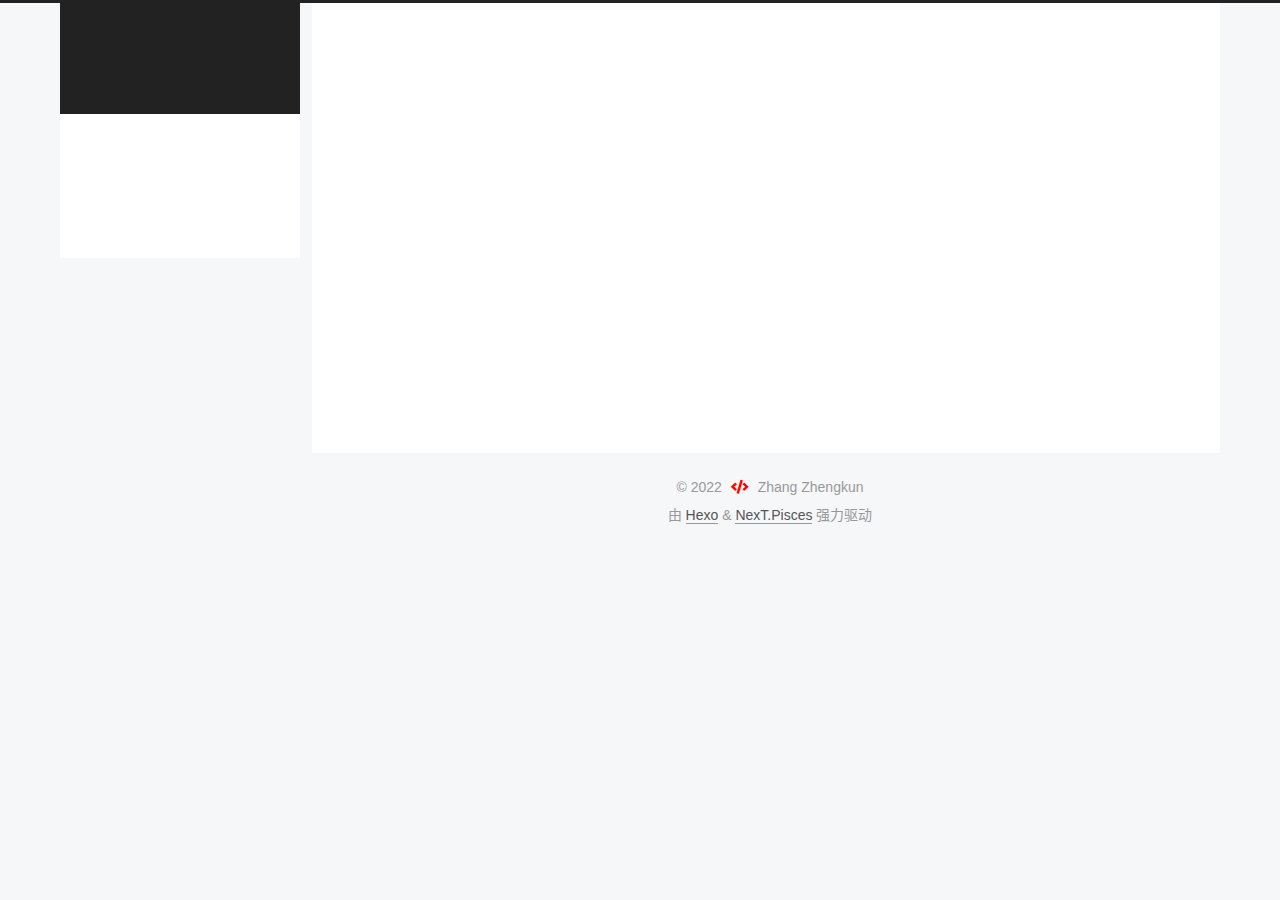
==== commit ade7d9c3: "Site updated: 2022-05-18 14:54:26" ====
--- a/archives/index.html
+++ b/archives/index.html
@@ -1,5 +1,5 @@
 <!DOCTYPE html>
-<html lang="zh-Hans">
+<html lang="zh-CN">
 <head>
   <meta charset="UTF-8">
 <meta name="viewport" content="width=device-width, initial-scale=1, maximum-scale=2">
@@ -20,12 +20,14 @@
     var CONFIG = {"hostname":"example.com","root":"/","scheme":"Pisces","version":"7.8.0","exturl":false,"sidebar":{"position":"left","display":"post","padding":18,"offset":12,"onmobile":false},"copycode":{"enable":false,"show_result":false,"style":null},"back2top":{"enable":true,"sidebar":false,"scrollpercent":false},"bookmark":{"enable":false,"color":"#222","save":"auto"},"fancybox":false,"mediumzoom":false,"lazyload":false,"pangu":false,"comments":{"style":"tabs","active":null,"storage":true,"lazyload":false,"nav":null},"algolia":{"hits":{"per_page":10},"labels":{"input_placeholder":"Search for Posts","hits_empty":"We didn't find any results for the search: ${query}","hits_stats":"${hits} results found in ${time} ms"}},"localsearch":{"enable":false,"trigger":"auto","top_n_per_article":1,"unescape":false,"preload":false},"motion":{"enable":true,"async":false,"transition":{"post_block":"fadeIn","post_header":"slideDownIn","post_body":"slideDownIn","coll_header":"slideLeftIn","sidebar":"slideUpIn"}}};
   </script>
 
-  <meta property="og:type" content="website">
+  <meta name="description" content="C++&#x2F;Linux&#x2F;形而上学">
+<meta property="og:type" content="website">
 <meta property="og:title" content="Metaphysic Blog">
 <meta property="og:url" content="http://example.com/archives/index.html">
 <meta property="og:site_name" content="Metaphysic Blog">
-<meta property="og:locale">
-<meta property="article:author" content="metaphysicpp">
+<meta property="og:description" content="C++&#x2F;Linux&#x2F;形而上学">
+<meta property="og:locale" content="zh_CN">
+<meta property="article:author" content="Zhang Zhengkun">
 <meta name="twitter:card" content="summary">
 
 <link rel="canonical" href="http://example.com/archives/">
@@ -37,11 +39,11 @@
     sidebar: "",
     isHome : false,
     isPost : false,
-    lang   : 'zh-Hans'
+    lang   : 'zh-CN'
   };
 </script>
 
-  <title>Archive | Metaphysic Blog</title>
+  <title>归档 | Metaphysic Blog</title>
   
 
 
@@ -81,7 +83,7 @@
     <header class="header" itemscope itemtype="http://schema.org/WPHeader">
       <div class="header-inner"><div class="site-brand-container">
   <div class="site-nav-toggle">
-    <div class="toggle" aria-label="Toggle navigation bar">
+    <div class="toggle" aria-label="切换导航栏">
       <span class="toggle-line toggle-line-first"></span>
       <span class="toggle-line toggle-line-middle"></span>
       <span class="toggle-line toggle-line-last"></span>
@@ -95,6 +97,7 @@
       <h1 class="site-title">Metaphysic Blog</h1>
       <span class="logo-line-after"><i></i></span>
     </a>
+      <p class="site-subtitle" itemprop="description">应无所住，而生其心</p>
   </div>
 
   <div class="site-nav-right">
@@ -110,12 +113,17 @@
   <ul id="menu" class="main-menu menu">
         <li class="menu-item menu-item-home">
 
-    <a href="/" rel="section"><i class="fa fa-home fa-fw"></i>Home</a>
+    <a href="/" rel="section"><i class="fa fa-home fa-fw"></i>首页</a>
+
+  </li>
+        <li class="menu-item menu-item-tags">
+
+    <a href="/tags/" rel="section"><i class="fa fa-tags fa-fw"></i>标签</a>
 
   </li>
         <li class="menu-item menu-item-archives">
 
-    <a href="/archives/" rel="section"><i class="fa fa-archive fa-fw"></i>Archives</a>
+    <a href="/archives/" rel="section"><i class="fa fa-archive fa-fw"></i>归档</a>
 
   </li>
   </ul>
@@ -148,7 +156,7 @@
   <div class="post-block">
     <div class="posts-collapse">
       <div class="collection-title">
-        <span class="collection-header">Um..! 2 posts in total. Keep on posting.</span>
+        <span class="collection-header">嗯..! 目前共计 2 篇日志。 继续努力。</span>
       </div>
 
       
@@ -246,10 +254,10 @@
 
       <ul class="sidebar-nav motion-element">
         <li class="sidebar-nav-toc">
-          Table of Contents
+          文章目录
         </li>
         <li class="sidebar-nav-overview">
-          Overview
+          站点概览
         </li>
       </ul>
 
@@ -260,8 +268,10 @@
 
       <div class="site-overview-wrap sidebar-panel">
         <div class="site-author motion-element" itemprop="author" itemscope itemtype="http://schema.org/Person">
-  <p class="site-author-name" itemprop="name">metaphysicpp</p>
-  <div class="site-description" itemprop="description"></div>
+    <img class="site-author-image" itemprop="image" alt="Zhang Zhengkun"
+      src="/uploads/logo-linux.png">
+  <p class="site-author-name" itemprop="name">Zhang Zhengkun</p>
+  <div class="site-description" itemprop="description">C++/Linux/形而上学</div>
 </div>
 <div class="site-state-wrap motion-element">
   <nav class="site-state">
@@ -269,7 +279,7 @@
           <a href="/archives/">
         
           <span class="site-state-item-count">2</span>
-          <span class="site-state-item-name">posts</span>
+          <span class="site-state-item-name">日志</span>
         </a>
       </div>
   </nav>
@@ -298,11 +308,11 @@
   &copy; 
   <span itemprop="copyrightYear">2022</span>
   <span class="with-love">
-    <i class="fa fa-heart"></i>
+    <i class="fa fa-code"></i>
   </span>
-  <span class="author" itemprop="copyrightHolder">metaphysicpp</span>
-</div>
-  <div class="powered-by">Powered by <a href="https://hexo.io/" class="theme-link" rel="noopener" target="_blank">Hexo</a> & <a href="https://pisces.theme-next.org/" class="theme-link" rel="noopener" target="_blank">NexT.Pisces</a>
+  <span class="author" itemprop="copyrightHolder">Zhang Zhengkun</span>
+</div>
+  <div class="powered-by">由 <a href="https://hexo.io/" class="theme-link" rel="noopener" target="_blank">Hexo</a> & <a href="https://pisces.theme-next.org/" class="theme-link" rel="noopener" target="_blank">NexT.Pisces</a> 强力驱动
   </div>
 
         
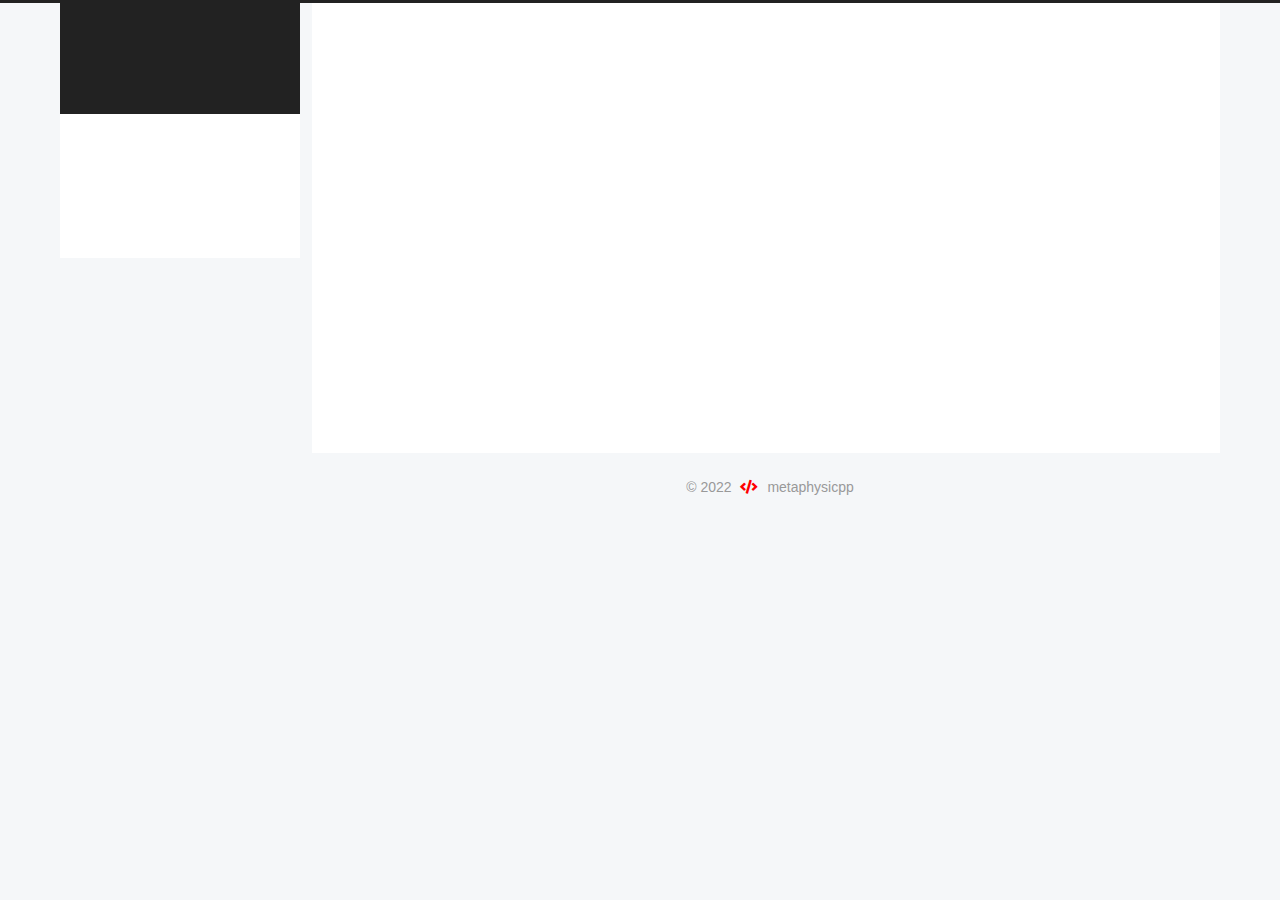
==== commit c2ad1c59: "Site updated: 2022-05-18 15:44:09" ====
--- a/archives/index.html
+++ b/archives/index.html
@@ -6,7 +6,7 @@
 <meta name="theme-color" content="#222">
 <meta name="generator" content="Hexo 6.2.0">
   <link rel="apple-touch-icon" sizes="180x180" href="/images/apple-touch-icon-next.png">
-  <link rel="icon" type="image/png" sizes="32x32" href="/images/favicon-32x32-next.png">
+  <link rel="icon" type="image/png" sizes="32x32" href="/images/favicon-32x32-next.pfalse">
   <link rel="icon" type="image/png" sizes="16x16" href="/images/favicon-16x16-next.png">
   <link rel="mask-icon" href="/images/logo.svg" color="#222">
 
@@ -284,6 +284,14 @@
       </div>
   </nav>
 </div>
+  <div class="links-of-author motion-element">
+      <span class="links-of-author-item">
+        <a href="https://github.com/metaphysicpp" title="GitHub → https:&#x2F;&#x2F;github.com&#x2F;metaphysicpp" rel="noopener" target="_blank"><i class="fab fa-github fa-fw"></i>GitHub</a>
+      </span>
+      <span class="links-of-author-item">
+        <a href="mailto:oldmeatovo@gmail.com" title="E-Mail → mailto:oldmeatovo@gmail.com" rel="noopener" target="_blank"><i class="fa fa-envelope fa-fw"></i>E-Mail</a>
+      </span>
+  </div>
 
 
 
@@ -310,10 +318,8 @@
   <span class="with-love">
     <i class="fa fa-code"></i>
   </span>
-  <span class="author" itemprop="copyrightHolder">Zhang Zhengkun</span>
-</div>
-  <div class="powered-by">由 <a href="https://hexo.io/" class="theme-link" rel="noopener" target="_blank">Hexo</a> & <a href="https://pisces.theme-next.org/" class="theme-link" rel="noopener" target="_blank">NexT.Pisces</a> 强力驱动
-  </div>
+  <span class="author" itemprop="copyrightHolder">metaphysicpp</span>
+</div>
 
         
 
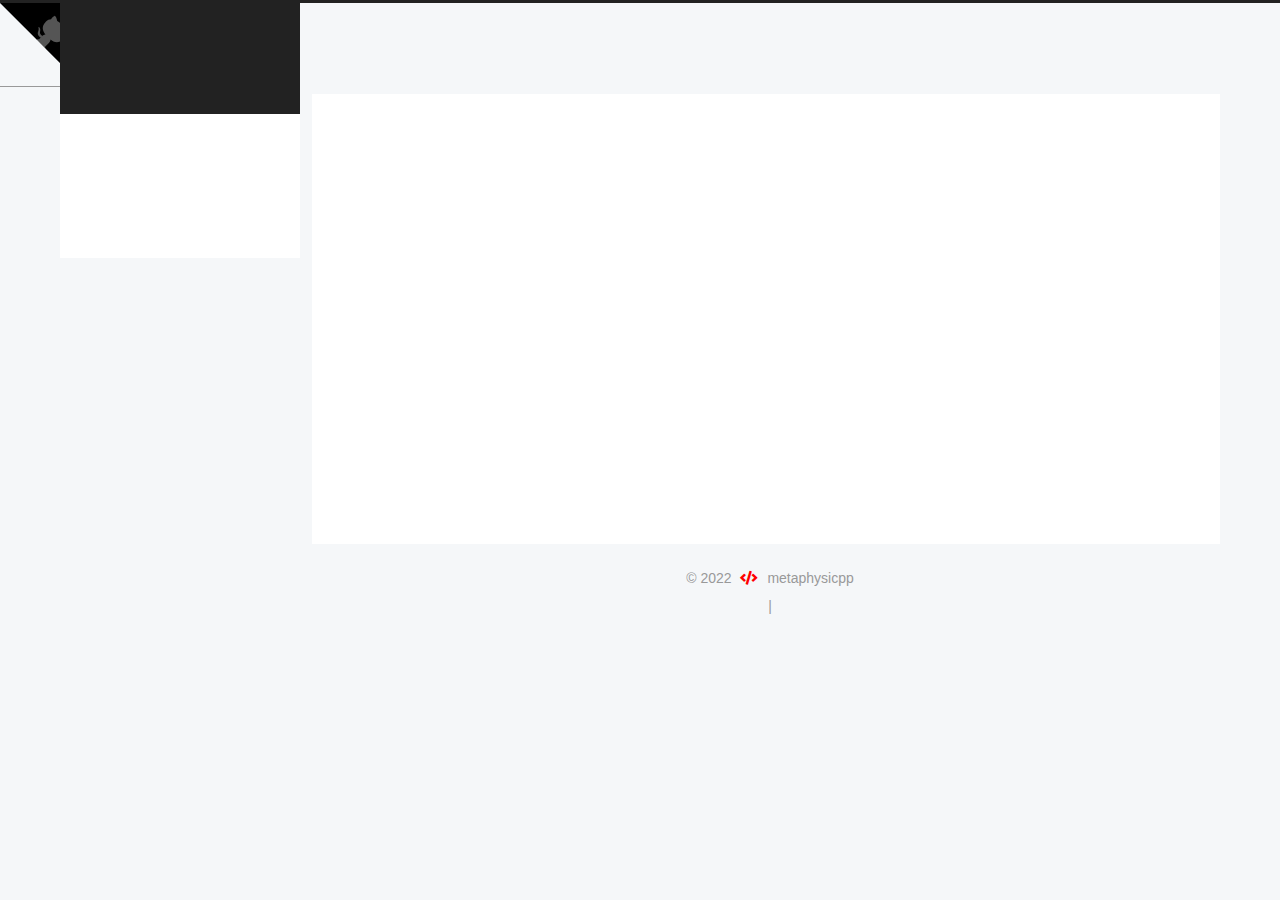
==== commit b288b93b: "Site updated: 2022-05-18 20:43:48" ====
--- a/archives/index.html
+++ b/archives/index.html
@@ -17,7 +17,7 @@
 
 <script id="hexo-configurations">
     var NexT = window.NexT || {};
-    var CONFIG = {"hostname":"example.com","root":"/","scheme":"Pisces","version":"7.8.0","exturl":false,"sidebar":{"position":"left","display":"post","padding":18,"offset":12,"onmobile":false},"copycode":{"enable":false,"show_result":false,"style":null},"back2top":{"enable":true,"sidebar":false,"scrollpercent":false},"bookmark":{"enable":false,"color":"#222","save":"auto"},"fancybox":false,"mediumzoom":false,"lazyload":false,"pangu":false,"comments":{"style":"tabs","active":null,"storage":true,"lazyload":false,"nav":null},"algolia":{"hits":{"per_page":10},"labels":{"input_placeholder":"Search for Posts","hits_empty":"We didn't find any results for the search: ${query}","hits_stats":"${hits} results found in ${time} ms"}},"localsearch":{"enable":false,"trigger":"auto","top_n_per_article":1,"unescape":false,"preload":false},"motion":{"enable":true,"async":false,"transition":{"post_block":"fadeIn","post_header":"slideDownIn","post_body":"slideDownIn","coll_header":"slideLeftIn","sidebar":"slideUpIn"}}};
+    var CONFIG = {"hostname":"example.com","root":"/","scheme":"Pisces","version":"7.8.0","exturl":false,"sidebar":{"position":"left","display":"post","padding":18,"offset":12,"onmobile":false},"copycode":{"enable":false,"show_result":false,"style":null},"back2top":{"enable":true,"sidebar":true,"scrollpercent":true},"bookmark":{"enable":true,"color":"#222","save":"auto"},"fancybox":false,"mediumzoom":false,"lazyload":false,"pangu":false,"comments":{"style":"tabs","active":null,"storage":true,"lazyload":false,"nav":null},"algolia":{"hits":{"per_page":10},"labels":{"input_placeholder":"Search for Posts","hits_empty":"We didn't find any results for the search: ${query}","hits_stats":"${hits} results found in ${time} ms"}},"localsearch":{"enable":false,"trigger":"auto","top_n_per_article":1,"unescape":false,"preload":false},"motion":{"enable":true,"async":false,"transition":{"post_block":"fadeIn","post_header":"slideDownIn","post_body":"slideDownIn","coll_header":"slideLeftIn","sidebar":"slideUpIn"}}};
   </script>
 
   <meta name="description" content="C++&#x2F;Linux&#x2F;形而上学">
@@ -136,10 +136,10 @@
     </header>
 
     
-  <div class="back-to-top">
-    <i class="fa fa-arrow-up"></i>
-    <span>0%</span>
-  </div>
+  <div class="reading-progress-bar"></div>
+  <a role="button" class="book-mark-link book-mark-link-fixed"></a>
+
+  <a href="https://github.com/metaphysicpp" class="github-corner" title="Follow me on GitHub" aria-label="Follow me on GitHub" rel="noopener" target="_blank"><svg width="80" height="80" viewBox="0 0 250 250" aria-hidden="true"><path d="M0,0 L115,115 L130,115 L142,142 L250,250 L250,0 Z"></path><path d="M128.3,109.0 C113.8,99.7 119.0,89.6 119.0,89.6 C122.0,82.7 120.5,78.6 120.5,78.6 C119.2,72.0 123.4,76.3 123.4,76.3 C127.3,80.9 125.5,87.3 125.5,87.3 C122.9,97.6 130.6,101.9 134.4,103.2" fill="currentColor" style="transform-origin: 130px 106px;" class="octo-arm"></path><path d="M115.0,115.0 C114.9,115.1 118.7,116.5 119.8,115.4 L133.7,101.6 C136.9,99.2 139.9,98.4 142.2,98.6 C133.8,88.0 127.5,74.4 143.8,58.0 C148.5,53.4 154.0,51.2 159.7,51.0 C160.3,49.4 163.2,43.6 171.4,40.1 C171.4,40.1 176.1,42.5 178.8,56.2 C183.1,58.6 187.2,61.8 190.9,65.4 C194.5,69.0 197.7,73.2 200.1,77.6 C213.8,80.2 216.3,84.9 216.3,84.9 C212.7,93.1 206.9,96.0 205.4,96.6 C205.1,102.4 203.0,107.8 198.3,112.5 C181.9,128.9 168.3,122.5 157.7,114.1 C157.9,116.9 156.7,120.9 152.7,124.9 L141.0,136.5 C139.8,137.7 141.6,141.9 141.8,141.8 Z" fill="currentColor" class="octo-body"></path></svg></a>
 
 
     <main class="main">
@@ -296,6 +296,10 @@
 
 
       </div>
+        <div class="back-to-top motion-element">
+          <i class="fa fa-arrow-up"></i>
+          <span>0%</span>
+        </div>
 
     </div>
   </aside>
@@ -322,6 +326,26 @@
 </div>
 
         
+<div class="busuanzi-count">
+  <script async src="https://busuanzi.ibruce.info/busuanzi/2.3/busuanzi.pure.mini.js"></script>
+    <span class="post-meta-item" id="busuanzi_container_site_uv" style="display: none;">
+      <span class="post-meta-item-icon">
+        <i class="fa fa-user"></i>
+      </span>
+      <span class="site-uv" title="总访客量">
+        <span id="busuanzi_value_site_uv"></span>
+      </span>
+    </span>
+    <span class="post-meta-divider">|</span>
+    <span class="post-meta-item" id="busuanzi_container_site_pv" style="display: none;">
+      <span class="post-meta-item-icon">
+        <i class="fa fa-eye"></i>
+      </span>
+      <span class="site-pv" title="总访问量">
+        <span id="busuanzi_value_site_pv"></span>
+      </span>
+    </span>
+</div>
 
 
 
@@ -349,6 +373,8 @@
 
 <script src="/js/next-boot.js"></script>
 
+<script src="/js/bookmark.js"></script>
+
 
 
 
